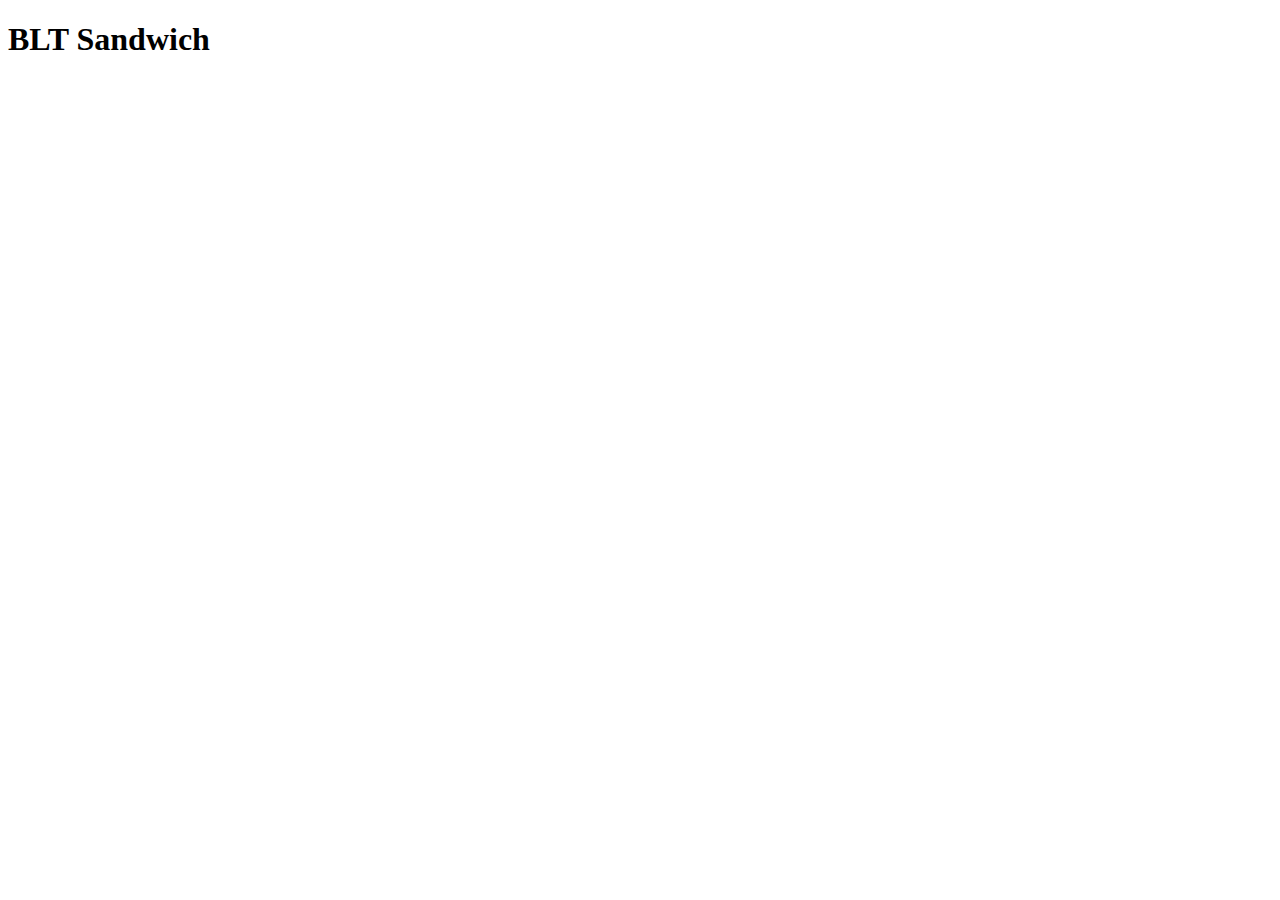
==== recipes/blt.html @ b3b0a1a2 "Furnish website with Homepage and Recipes Added index.html which will link to the recipes. For now a" ====
<!DOCTYPE html>
<html lang="en">
<head>
    <meta charset="UTF-8">
    <meta http-equiv="X-UA-Compatible" content="IE=edge">
    <meta name="viewport" content="width=device-width, initial-scale=1.0">
    <title>BLT</title>
</head>
<body>
    <h1>BLT Sandwich</h1>
</body>
</html>
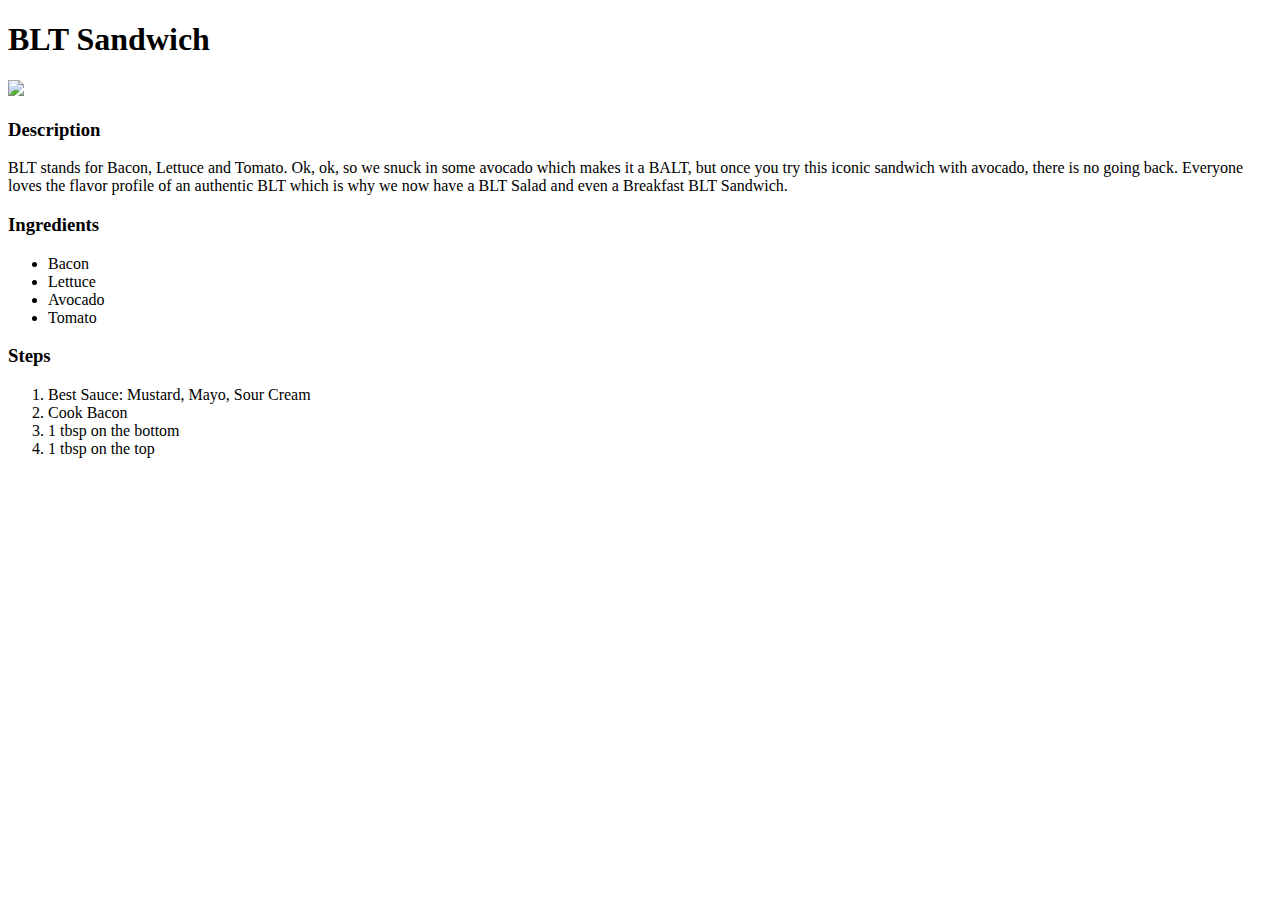
==== commit 9f709d86: "Flesh out recipe webpages with new sections Added 4 new sections to recipes:Image, Description, Ingr" ====
--- a/recipes/blt.html
+++ b/recipes/blt.html
@@ -1,12 +1,38 @@
 <!DOCTYPE html>
 <html lang="en">
+
 <head>
     <meta charset="UTF-8">
     <meta http-equiv="X-UA-Compatible" content="IE=edge">
     <meta name="viewport" content="width=device-width, initial-scale=1.0">
     <title>BLT</title>
 </head>
+
 <body>
     <h1>BLT Sandwich</h1>
+    <!--* Image -->
+    <img src="https://natashaskitchen.com/wp-content/uploads/2020/07/BLT-Sandwich-Recipe-4-500x500.jpg">
+    <!--* Description -->
+    <h3>Description</h3>
+    <p>BLT stands for Bacon, Lettuce and Tomato. Ok, ok, so we snuck in some avocado which makes it a BALT, but once you
+        try this iconic sandwich with avocado, there is no going back. Everyone loves the flavor profile of an authentic
+        BLT which is why we now have a BLT Salad and even a Breakfast BLT Sandwich.</p>
+    <!--* Ingredients -->
+    <h3>Ingredients</h3>
+    <ul>
+        <li>Bacon</li>
+        <li>Lettuce</li>
+        <li>Avocado</li>
+        <li>Tomato</li>
+    </ul>
+    <!--* Steps -->
+    <h3>Steps</h3>
+    <ol>
+        <li>Best Sauce: Mustard, Mayo, Sour Cream</li>
+        <li>Cook Bacon</li>
+        <li>1 tbsp on the bottom</li>
+        <li>1 tbsp on the top</li>
+    </ol>
 </body>
+
 </html>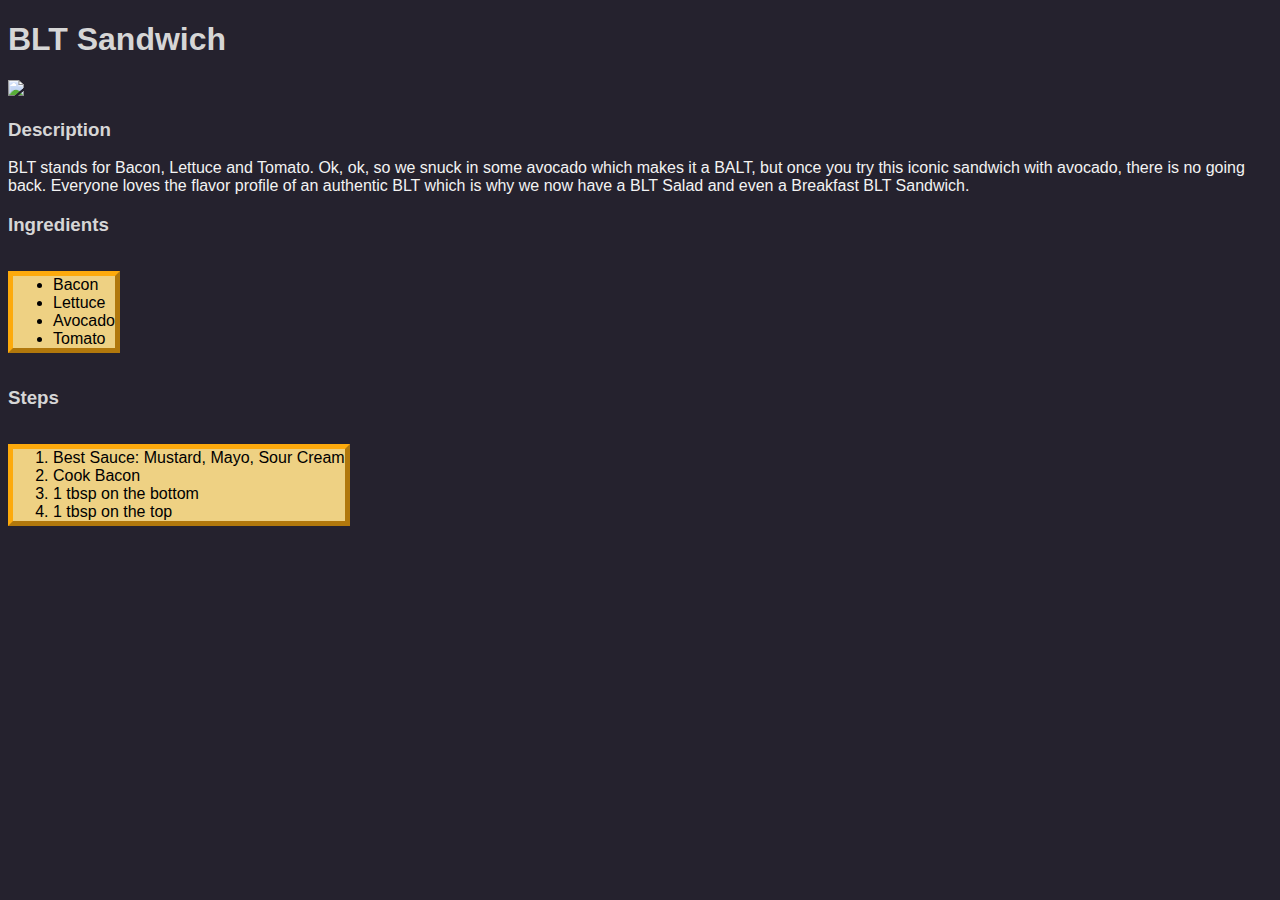
==== commit 32a0d0f1: "Integrate CSS in to all files Made a folder called css with a styles.css file. Linked every single f" ====
--- a/recipes/blt.html
+++ b/recipes/blt.html
@@ -6,12 +6,13 @@
     <meta http-equiv="X-UA-Compatible" content="IE=edge">
     <meta name="viewport" content="width=device-width, initial-scale=1.0">
     <title>BLT</title>
+    <link rel="stylesheet" href="../css/styles.css">
 </head>
 
 <body>
     <h1>BLT Sandwich</h1>
     <!--* Image -->
-    <img src="https://natashaskitchen.com/wp-content/uploads/2020/07/BLT-Sandwich-Recipe-4-500x500.jpg">
+    <img src="https://natashaskitchen.com/wp-content/uploads/2020/07/BLT-Sandwich-Recipe-4-500x500.jpg" width="500">
     <!--* Description -->
     <h3>Description</h3>
     <p>BLT stands for Bacon, Lettuce and Tomato. Ok, ok, so we snuck in some avocado which makes it a BALT, but once you
--- a/css/styles.css
+++ b/css/styles.css
@@ -0,0 +1,25 @@
+img {
+    width: auto;
+    height: 500px;
+}
+
+body {
+    background-color: #25222e;
+    color: #f3f3f3;
+    font-family: 'Franklin Gothic Medium', 'Arial Narrow', Arial, sans-serif;
+}
+
+ul,
+ol {
+    background-color: #eed183;
+    border:thick outset #ffa600e7 ;
+    display: inline-block;
+    color:black;
+
+}
+
+h1,
+h2,
+h3 {
+    color: #d6d6d6;
+}